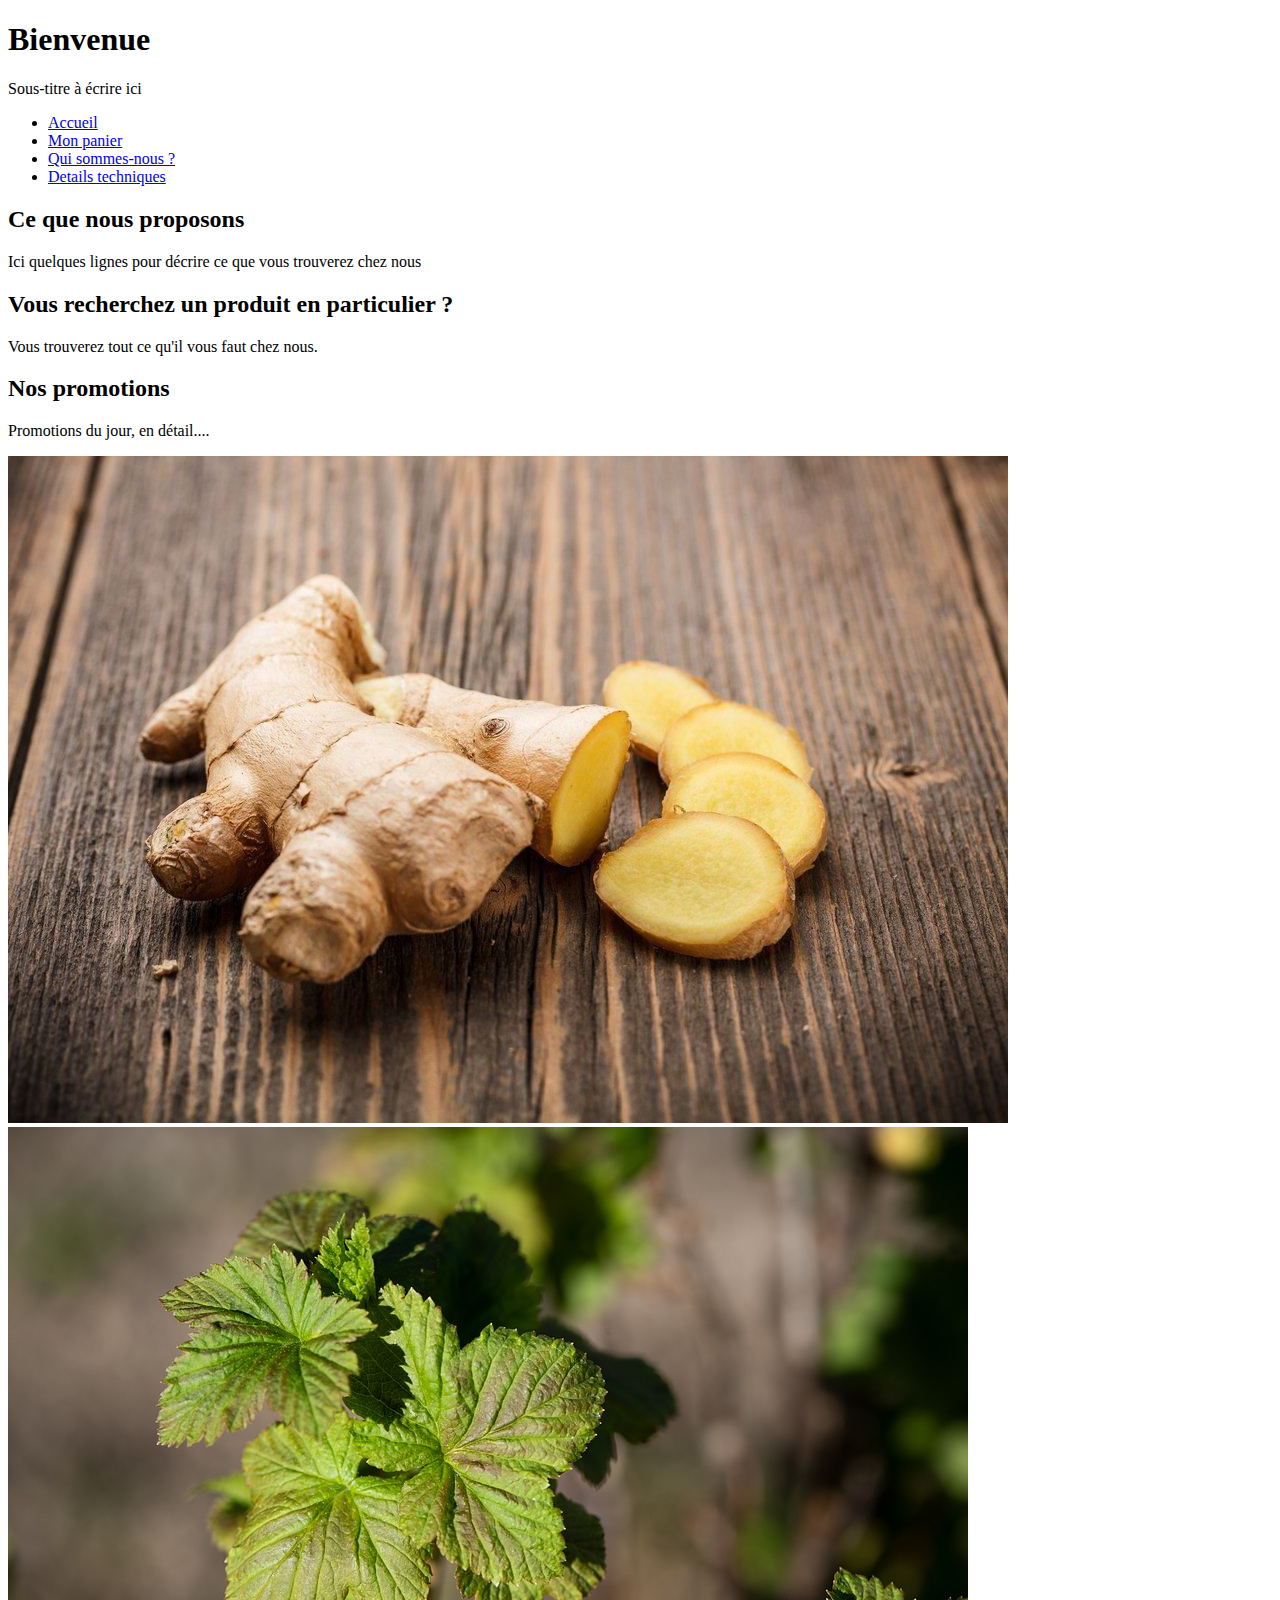
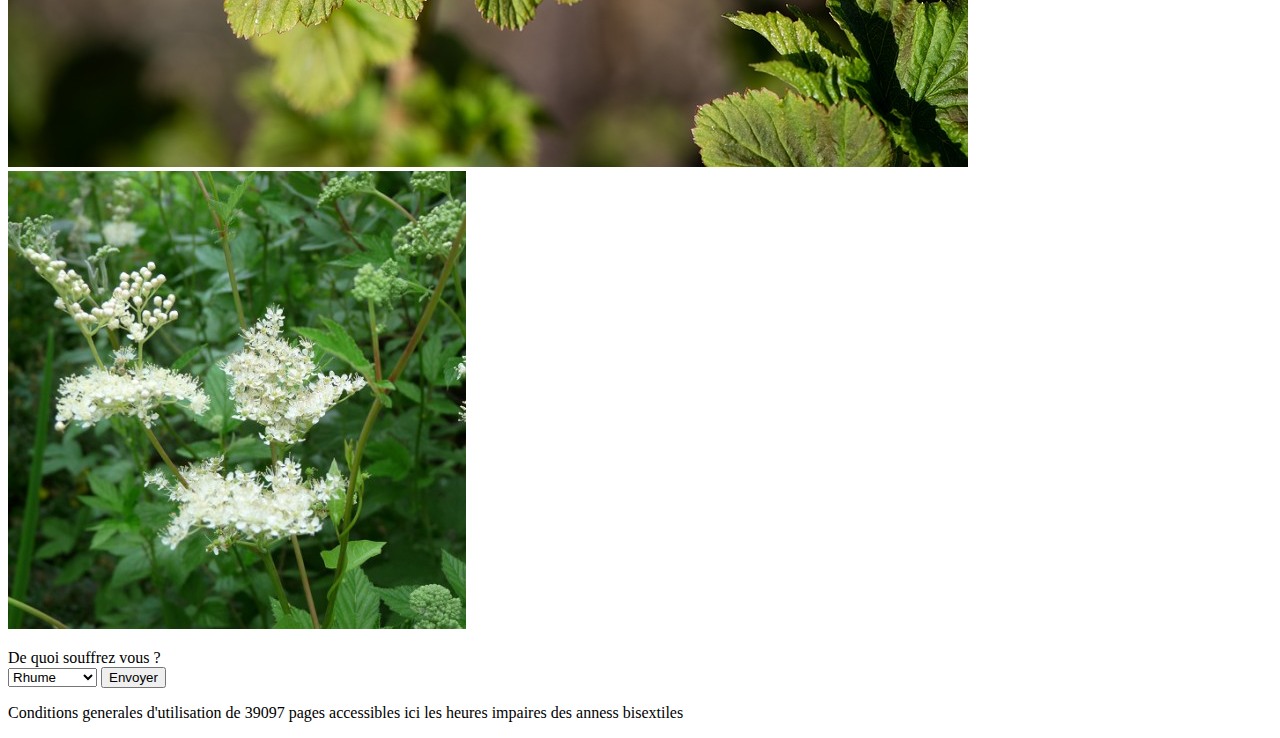
==== HTML/projet/index.html @ 791c0a43 "C toujours" ====
<!DOCTYPE html>
<html>
  <head>
    <meta charset="utf-8"/>
    <title>Mediconline</title>
  </head>
  
  <body>
	<header>
		<h1>Bienvenue</h1>
		<p>Sous-titre à écrire ici</p>
	</header>
	
    <section>
      <nav><ul>
          <li><a href="index.html">Accueil</a></li>
		  <li><a href="panier.html">Mon panier</a></li>
		  <li><a href="presentation.html">Qui sommes-nous ?</a></li>
          <li><a href="technique.html">Details techniques</a></li>
      </ul></nav>
    </section>
	<section>
		<article>
			<h2>Ce que nous proposons</h2>
			<p>Ici quelques lignes pour décrire ce que vous trouverez chez nous</p>
			<h2> Vous recherchez un produit en particulier ?</h2>
			<p>Vous trouverez tout ce qu'il vous faut chez nous.</p>
		</article>
	</section>
	<section>
		<article>
			<h2>Nos promotions</h2>
			<p>Promotions du jour, en détail....</p>
		</article>
		<aside><a href="produit.html"><img src="img/gingembre.jpeg" alt="photo de gingembre"/></a></aside>
		<aside><a href="produit.html"><img src="img/cassis.jpeg" alt="photo de feuilles de cassis"/></a></aside>
		<aside><a href="produit.html"><img src="img/tisane.jpeg" alt="photo de tisane"/></a></aside>
		<form method="post" action="recherche.html">
			<p>
				<label for="maladie">De quoi souffrez vous ? </label><br />
				<select name="medicament" id="medicament">
					<option value="rhume">Rhume</option>
					<option value="courbature">Courbature</option>
					<option value="flemme">Flemme</option>
				</select>
				<input type="submit" value="Envoyer" />
			</p>
		</form>
	</section>
	<footer>
		<p>Conditions generales d'utilisation de 39097 pages accessibles ici les heures impaires des anness bisextiles</p>
	</footer>
  </body>
</html>
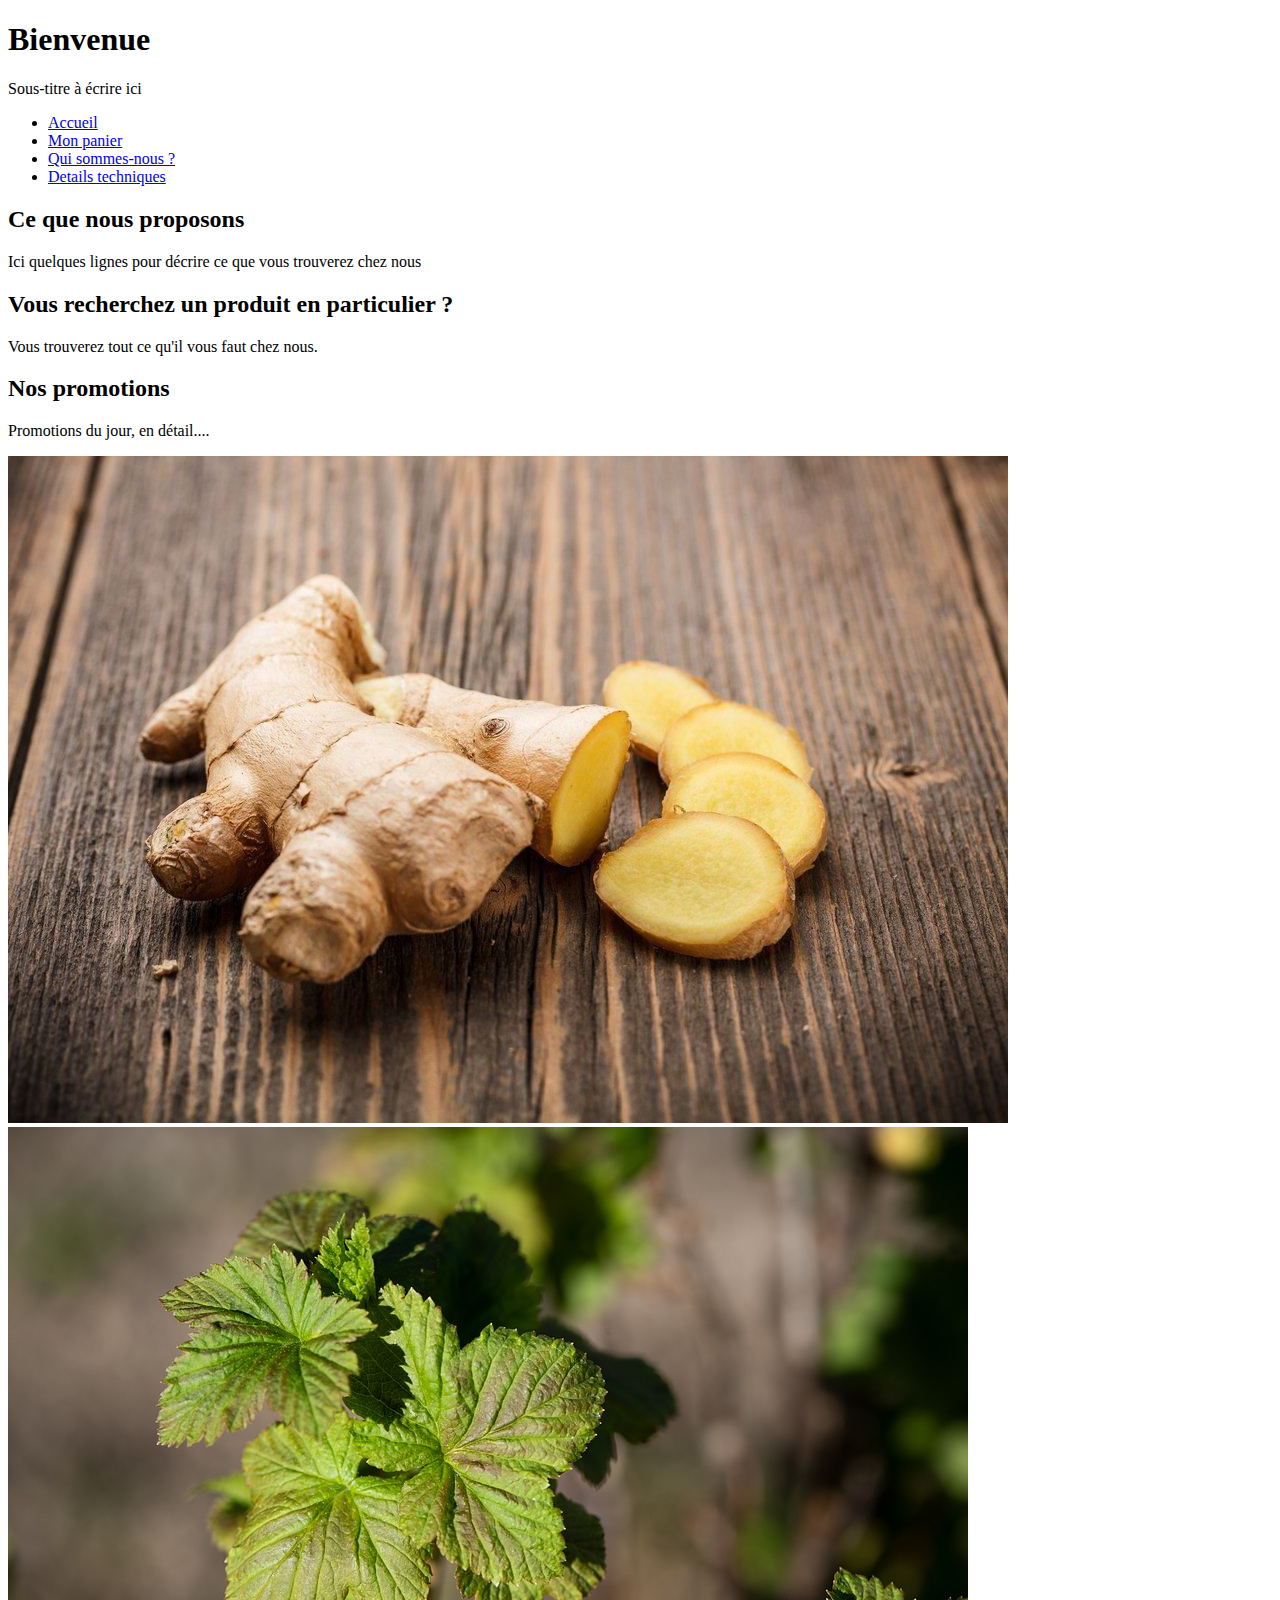
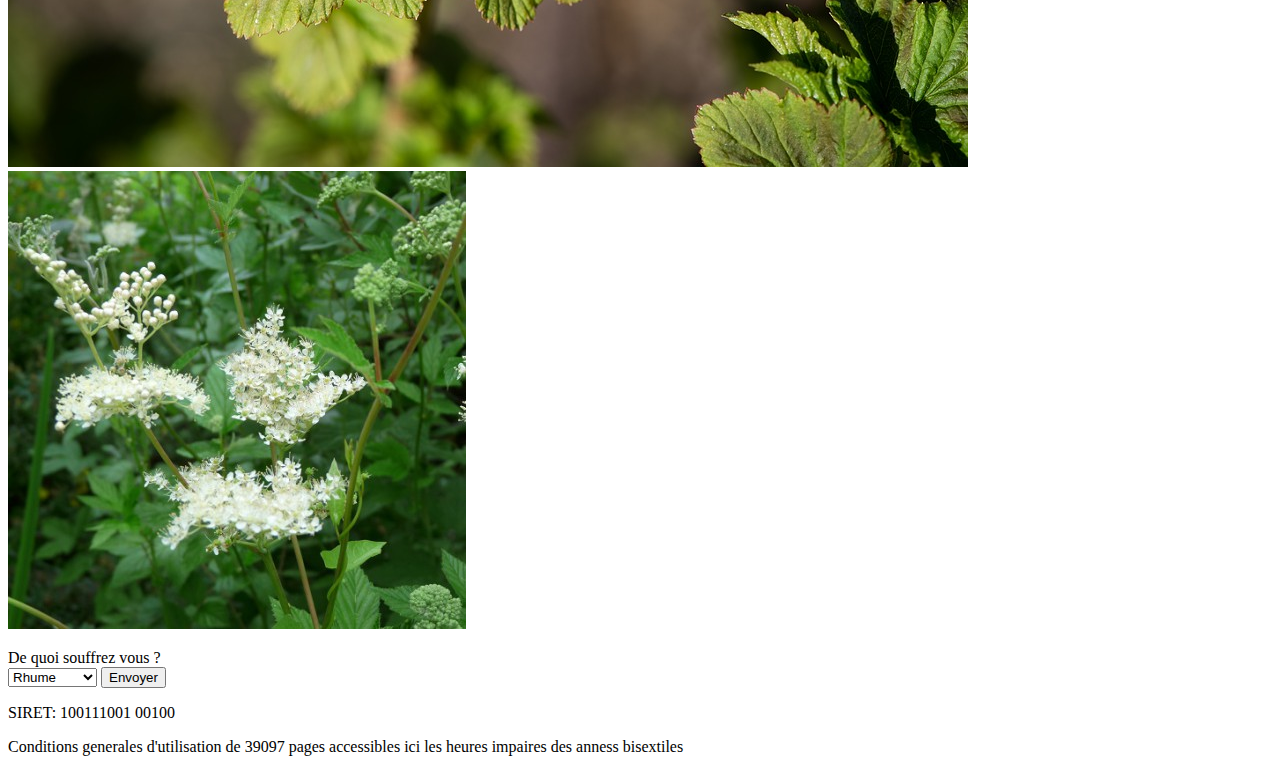
==== commit 8004deee: "Update index.html" ====
--- a/HTML/projet/index.html
+++ b/HTML/projet/index.html
@@ -2,7 +2,7 @@
 <html>
   <head>
     <meta charset="utf-8"/>
-    <title>Mediconline</title>
+    <title>MEDIPLANT</title>
   </head>
   
   <body>
@@ -48,7 +48,8 @@
 		</form>
 	</section>
 	<footer>
+		<p>SIRET: 100111001 00100</p>
 		<p>Conditions generales d'utilisation de 39097 pages accessibles ici les heures impaires des anness bisextiles</p>
 	</footer>
   </body>
-</html>+</html>
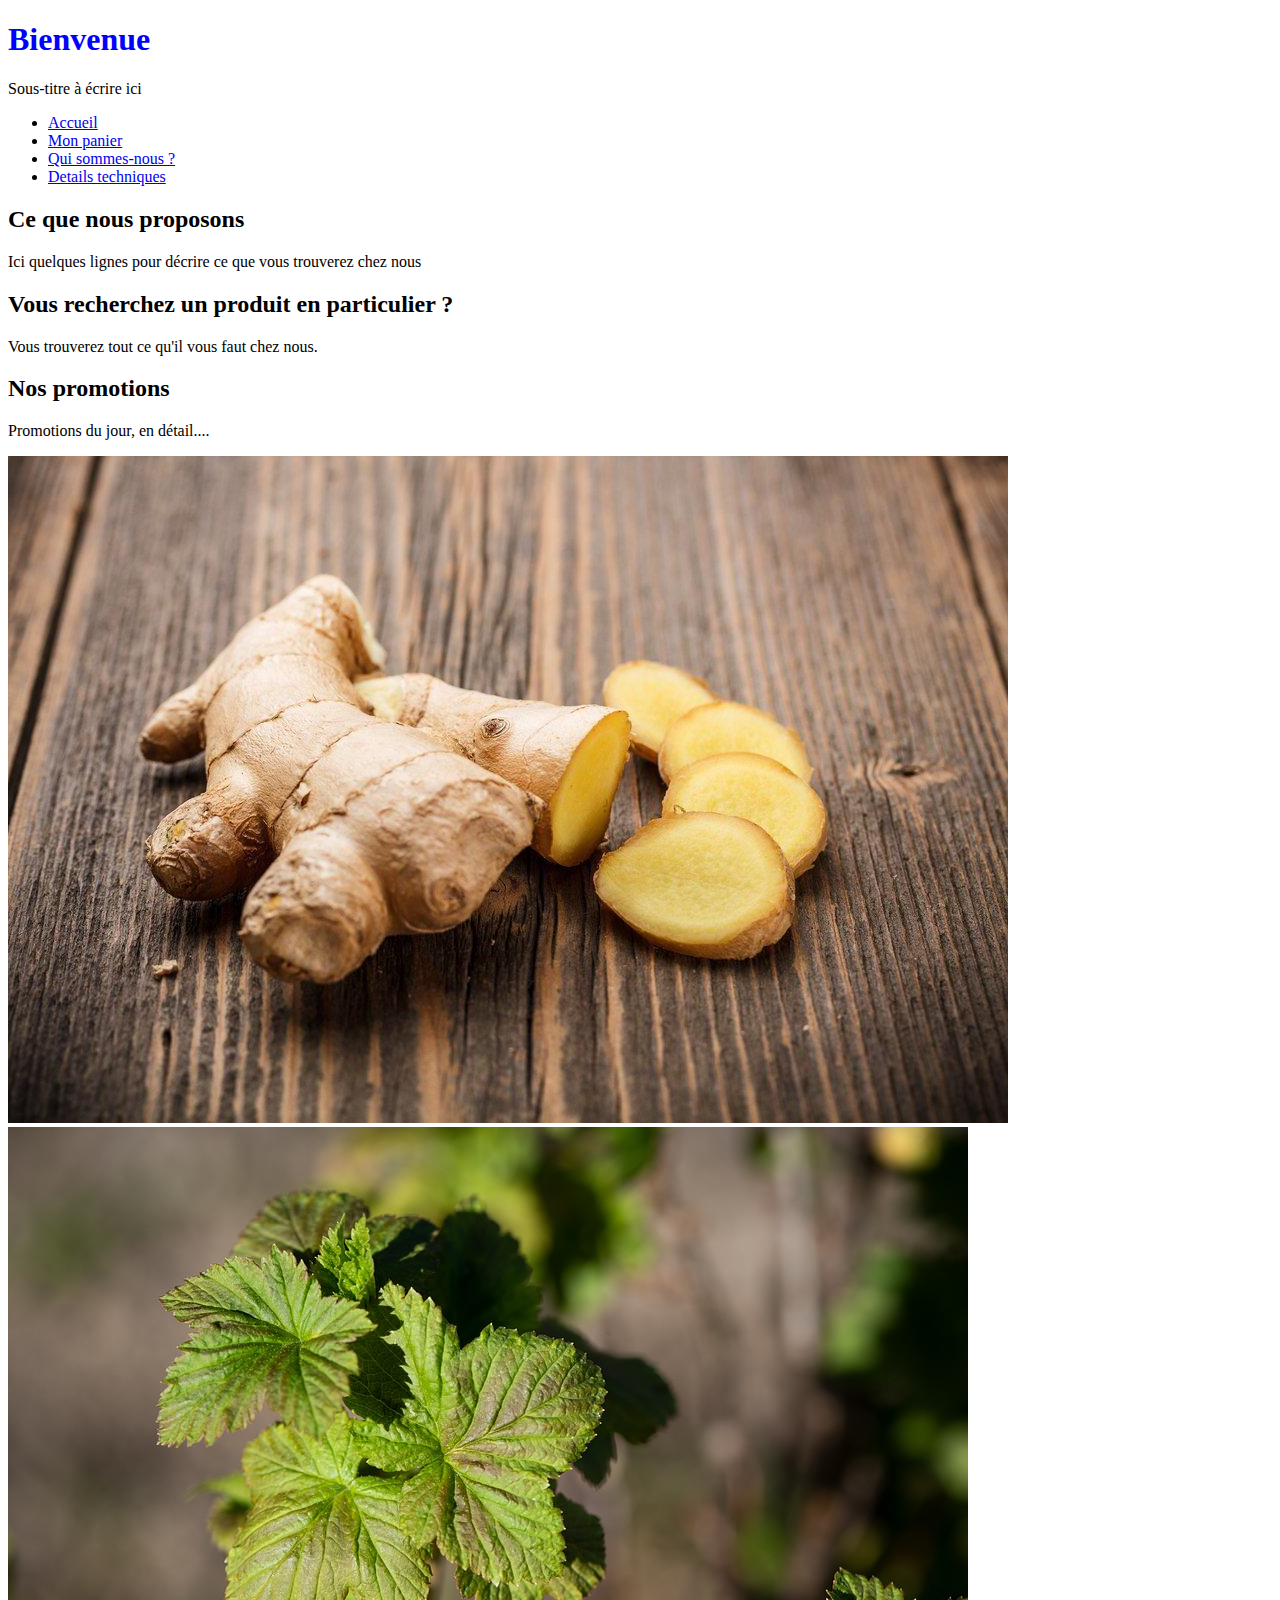
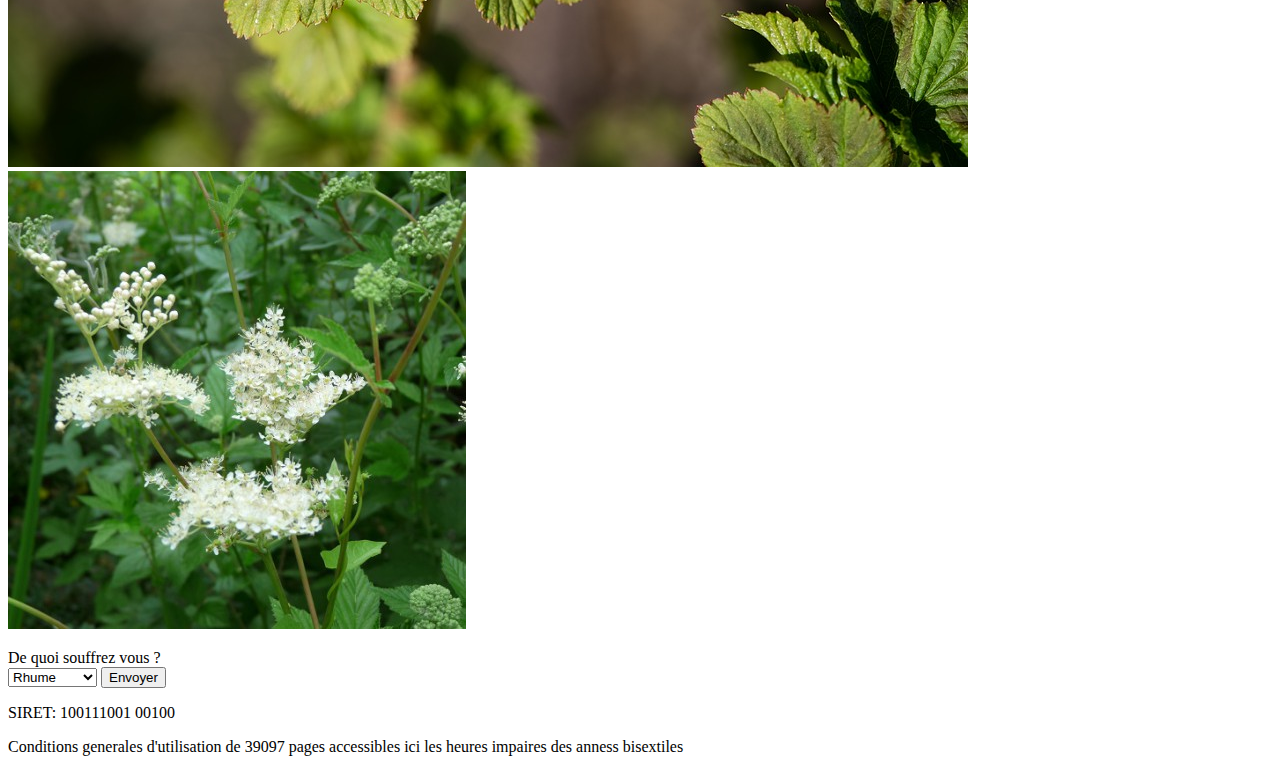
==== commit 8dd2849b: "Update index.html" ====
--- a/HTML/projet/index.html
+++ b/HTML/projet/index.html
@@ -2,6 +2,7 @@
 <html>
   <head>
     <meta charset="utf-8"/>
+	<link rel="stylesheet" href="style.css" />
     <title>MEDIPLANT</title>
   </head>
   
--- a/HTML/projet/style.css
+++ b/HTML/projet/style.css
@@ -0,0 +1 @@
+h1 {color:blue;}
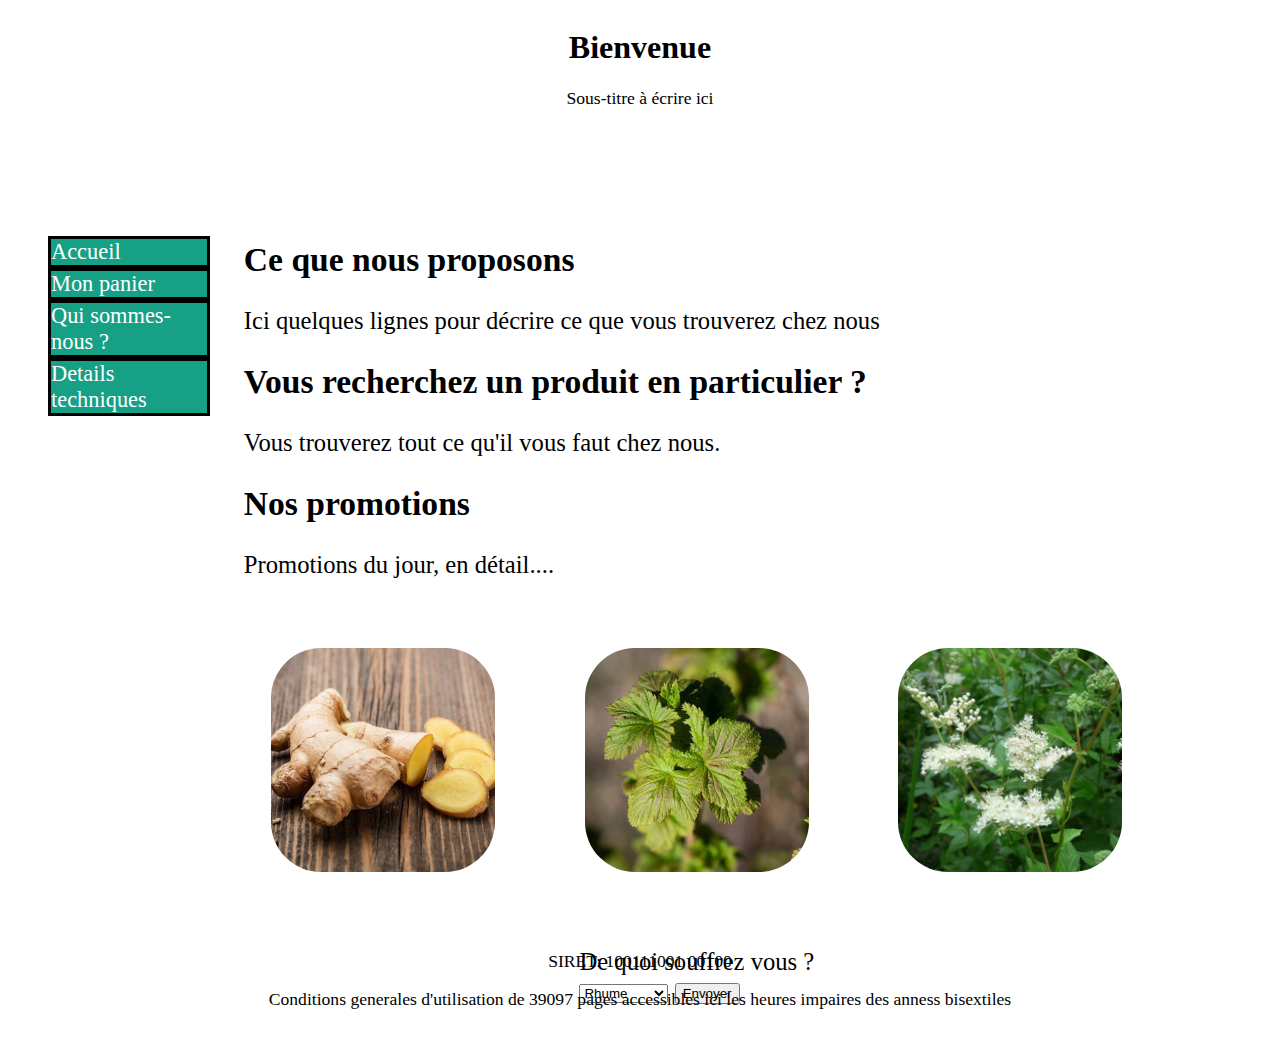
==== commit ec5e652e: "Projet html" ====
--- a/HTML/projet/index.html
+++ b/HTML/projet/index.html
@@ -20,22 +20,24 @@
           <li><a href="technique.html">Details techniques</a></li>
       </ul></nav>
     </section>
-	<section>
+    
+	<section class="corps">
 		<article>
 			<h2>Ce que nous proposons</h2>
 			<p>Ici quelques lignes pour décrire ce que vous trouverez chez nous</p>
 			<h2> Vous recherchez un produit en particulier ?</h2>
 			<p>Vous trouverez tout ce qu'il vous faut chez nous.</p>
 		</article>
-	</section>
-	<section>
+
 		<article>
 			<h2>Nos promotions</h2>
 			<p>Promotions du jour, en détail....</p>
 		</article>
-		<aside><a href="produit.html"><img src="img/gingembre.jpeg" alt="photo de gingembre"/></a></aside>
-		<aside><a href="produit.html"><img src="img/cassis.jpeg" alt="photo de feuilles de cassis"/></a></aside>
-		<aside><a href="produit.html"><img src="img/tisane.jpeg" alt="photo de tisane"/></a></aside>
+		<section class="pht">
+			<aside><a href="produit.html"><img src="img/gingembre.jpeg" alt="photo de gingembre" class="photo"/></a></aside>
+			<aside><a href="produit.html"><img src="img/cassis.jpeg" alt="photo de feuilles de cassis" class="photo"/></a></aside>
+			<aside><a href="produit.html"><img src="img/tisane.jpeg" alt="photo de tisane" class="photo"/></a></aside>
+		</section>
 		<form method="post" action="recherche.html">
 			<p>
 				<label for="maladie">De quoi souffrez vous ? </label><br />
--- a/HTML/projet/style.css
+++ b/HTML/projet/style.css
@@ -1 +1,82 @@
-h1 {color:blue;}
+/*@media screen and (max-width: */
+
+html {
+    --couleurtitre:#BBB;
+    --couleurtextenav:rgb(255,255,255);
+	--couleurlien:yellow;
+	--couleurfondnav:#16A085;
+}
+
+@font-face {
+  font-family: 'Roboto';
+  font-style: normal;
+  font-weight: 400;
+  src: url(http://themes.googleusercontent.com/static/fonts/roboto/v11/2UX7WLTfW3W8TclTUvlFyQ.woff) 
+       format('woff');
+}
+
+body {
+	display:grid;
+	grid-template-columns: 16% 7% 70% 7%;
+	grid-template-rows:20% 70% 10%;
+	font-family: Roboto;
+}
+
+p {
+	font-size: 1.1em;
+}
+
+header {
+	grid-column: 1/5;
+	grid-row: 1;
+	text-align:center;
+}
+
+nav
+{
+	grid-column: 1;
+	grid-row: 2;
+    font-size: 1.4em;
+}
+
+nav ul li {
+	list-style-type: none; 
+	border : solid;
+    background-color: var(--couleurfondnav);
+}
+
+nav a {
+	text-decoration: none;
+	color: var(--couleurtextenav);
+}
+
+.corps {
+	grid-column: 2/4;
+	grid-row: 2;
+    font-size: 1.4em;
+    padding-left: 1.5em;
+    padding-right: 1.5em;
+}
+
+.photo {
+	width: 10em;
+	height: 10em;
+	overflow:hidden;
+	border-radius:50px;
+	margin:2em;
+}
+.pht{
+	display:flex;
+	justify-content: center;
+}
+
+form {
+	display: flex;
+	justify-content:center;
+}
+
+footer {
+	grid-column: 1/5;
+	grid-row: 3;
+	text-align:center;
+}
